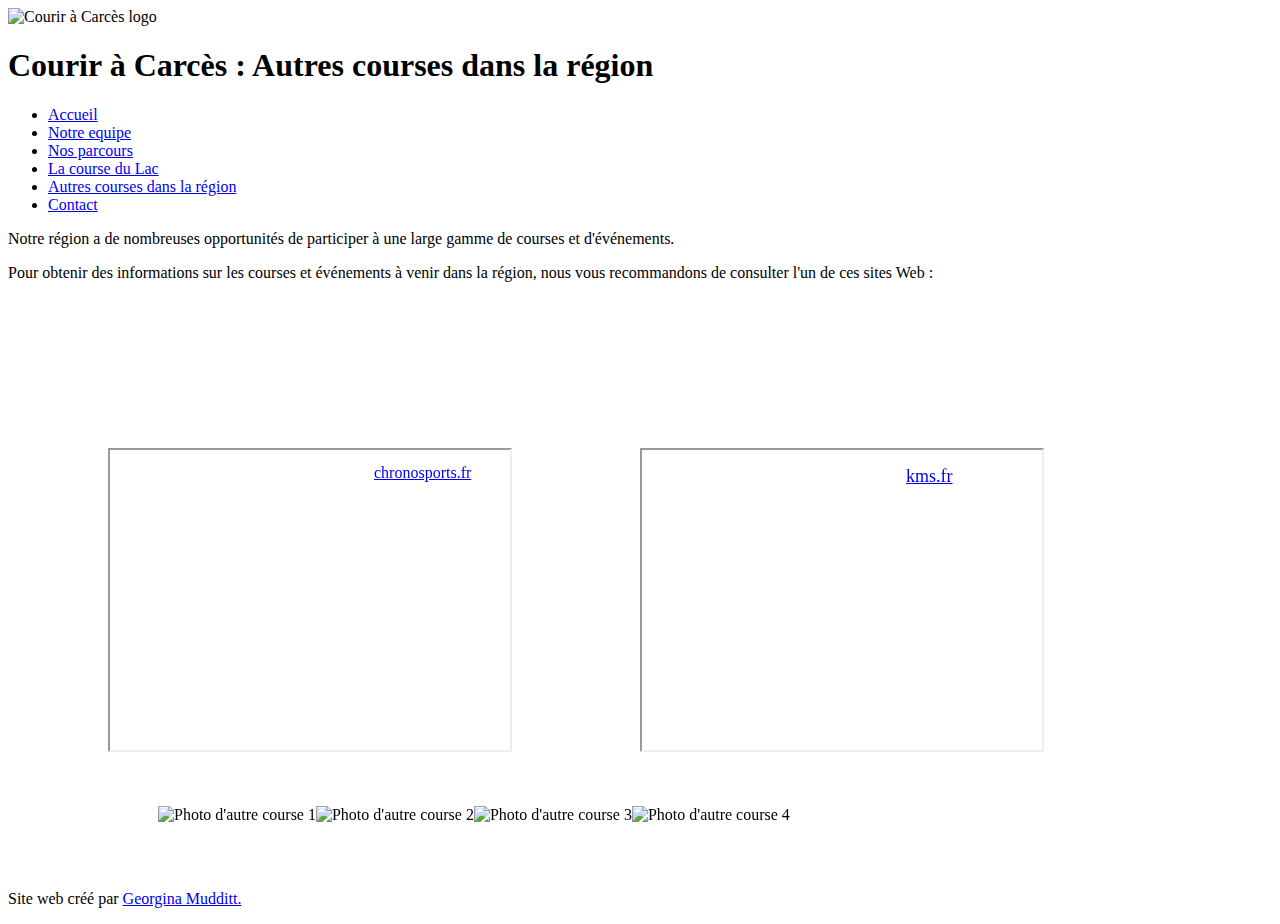
==== autres_courses/index.html @ c8c4a913 "create crad" ====
<!DOCTYPE html>
<html lang="fr">

    <head>
        <title>Courir à Carcès</title>
        <meta charset="utf-8">
        <link href="css/reset.css" type="text/css" rel="stylesheet">
        <link href="css/global.css" type="text/css" rel="stylesheet">
        <link href="css/header.css" type="text/css" rel="stylesheet">
        <link href="autres_courses.css" type="text/css" rel="stylesheet">
    </head>

    <body>
        <header>
            <div class="logo">
               <img src="./images/logo_2.jpeg" alt="Courir à Carcès logo"> 
            </div>
            <div class="title_and_nav">
                <h1>Courir à Carcès : Autres courses dans la région</h1> 
                <nav>
                    <ul>
                        <li><a href="index.html">Accueil</a></li>
                        <li><a href="notre_equipe.html">Notre equipe</a></li>
                        <li><a href="nos_parcours.html">Nos parcours</a></li>
                        <li><a href="la_course_du_lac.html">La course du Lac</a></li>
                        <li><a href="#">Autres courses dans la région</a></li>
                        <li><a href="contact.html">Contact</a></li>
                    </ul>
                </nav>
            </div>
        </header>

        <main>
            <section class="autre_courses_intro">
                <p>Notre région a de nombreuses opportunités de participer à une large gamme de courses et d'événements.</p>
                <p>Pour obtenir des informations sur les courses et événements à venir dans la région, nous vous recommandons de consulter l'un de ces sites Web :</p>
            </section>

            <section class="autre_courses_websites">
            <div class="chronosports">
                <iframe src="https://chronosports.fr/" width="400" height="300"></iframe></div>
            <div class="chronosports_addresse">
                <p><a href="https://chronosports.fr/" target="blank"> chronosports.fr</a></p>
                </a>
            </div>
            <div class="kms">
                <iframe src="https://kms.fr/v5/public/" width="400" height="300"></iframe></div>
            <div class="kms_addresse">
                <p><a href="https://kms.fr/v5/public/" target="blank">
                kms.fr</a></p>
                </a>
            </div>

            <section class="photos_autres_courses">
                <div><img src="images/Photo d'autre course 1.jpg" alt="Photo d'autre course 1"></div>
                <div><img src="images/Photo d'autre course 2.jpg" alt="Photo d'autre course 2"></div>
                <div><img src="images/Photo d'autre course 3.jpg" alt="Photo d'autre course 3"></div>
                <div><img src="images/Photo d'autre course 4.jpg" alt="Photo d'autre course 4"></div>
            </section>   

        </main>
        
        <footer>
            <p>Site web créé par <a href="https://www.linkedin.com/in/georgina-mudditt/" target="_blank">Georgina Mudditt.</a></p>
        </footer>

    </body>
</html>
---- autres_courses/autres_courses.css ----
.autre_courses_websites {
    display: flex;
    flex-wrap: wrap;
    flex-direction: row;
    padding: 150px 100px 0px 100px;
}

.autre_courses_websites div {
    width: 25%;
}

.chronosports_addresse {
    text-decoration: none;

}
.kms_addresse {
    text-decoration: none;
    font-size: large; 
}

.photos_autres_courses {
    display: flex;
    flex-direction: row;
    padding-top: 40px;
    justify-content: center;
    justify-content: space-evenly;
    padding: 50px; 
}
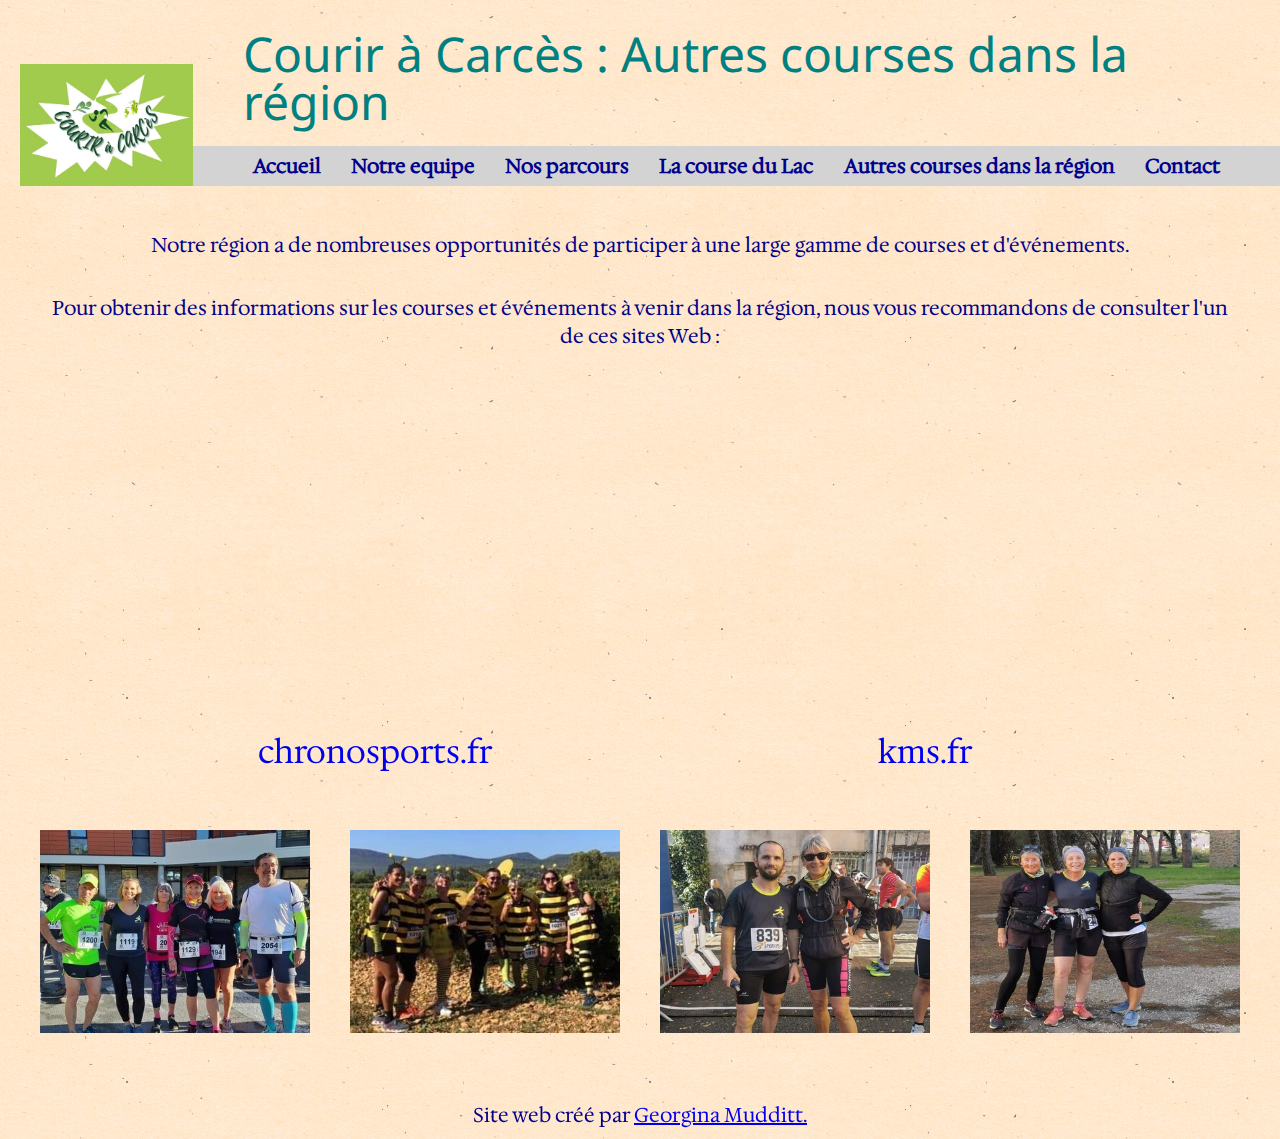
==== commit 9b6a8366: "file and folder organisation" ====
--- a/autres_courses/index.html
+++ b/autres_courses/index.html
@@ -4,27 +4,27 @@
     <head>
         <title>Courir à Carcès</title>
         <meta charset="utf-8">
-        <link href="css/reset.css" type="text/css" rel="stylesheet">
-        <link href="css/global.css" type="text/css" rel="stylesheet">
-        <link href="css/header.css" type="text/css" rel="stylesheet">
-        <link href="autres_courses.css" type="text/css" rel="stylesheet">
+        <link href="../css/reset.css" type="text/css" rel="stylesheet">
+        <link href="../css/global.css" type="text/css" rel="stylesheet">
+        <link href="../css/header.css" type="text/css" rel="stylesheet">
+        <link href="./autres_courses.css" type="text/css" rel="stylesheet">
     </head>
 
     <body>
         <header>
             <div class="logo">
-               <img src="./images/logo_2.jpeg" alt="Courir à Carcès logo"> 
+               <img src="../images/logo_2.jpeg" alt="Courir à Carcès logo"> 
             </div>
             <div class="title_and_nav">
                 <h1>Courir à Carcès : Autres courses dans la région</h1> 
                 <nav>
                     <ul>
-                        <li><a href="index.html">Accueil</a></li>
-                        <li><a href="notre_equipe.html">Notre equipe</a></li>
-                        <li><a href="nos_parcours.html">Nos parcours</a></li>
-                        <li><a href="la_course_du_lac.html">La course du Lac</a></li>
-                        <li><a href="#">Autres courses dans la région</a></li>
-                        <li><a href="contact.html">Contact</a></li>
+                        <li><a href="../accueil/index.html">Accueil</a></li>
+                        <li><a href="../notre_equipe/index.html">Notre equipe</a></li>
+                        <li><a href="../nos_parcours/index.html">Nos parcours</a></li>
+                        <li><a href="../la_course_du_lac/index.html">La course du Lac</a></li>
+                        <li><a href="index.html">Autres courses dans la région</a></li>
+                        <li><a href="../contact/index.html">Contact</a></li>
                     </ul>
                 </nav>
             </div>
@@ -38,24 +38,23 @@
 
             <section class="autre_courses_websites">
             <div class="chronosports">
-                <iframe src="https://chronosports.fr/" width="400" height="300"></iframe></div>
-            <div class="chronosports_addresse">
+                <iframe src="https://chronosports.fr/" width="400" height="300"></iframe>
                 <p><a href="https://chronosports.fr/" target="blank"> chronosports.fr</a></p>
                 </a>
             </div>
+
             <div class="kms">
-                <iframe src="https://kms.fr/v5/public/" width="400" height="300"></iframe></div>
-            <div class="kms_addresse">
-                <p><a href="https://kms.fr/v5/public/" target="blank">
-                kms.fr</a></p>
+                <iframe src="https://kms.fr/v5/public/" width="400" height="300"></iframe>
+                <p><a href="https://kms.fr/v5/public/" target="blank"> kms.fr</a></p>
                 </a>
             </div>
+        </section>
 
             <section class="photos_autres_courses">
-                <div><img src="images/Photo d'autre course 1.jpg" alt="Photo d'autre course 1"></div>
-                <div><img src="images/Photo d'autre course 2.jpg" alt="Photo d'autre course 2"></div>
-                <div><img src="images/Photo d'autre course 3.jpg" alt="Photo d'autre course 3"></div>
-                <div><img src="images/Photo d'autre course 4.jpg" alt="Photo d'autre course 4"></div>
+                <div class="card"><img src="../images/Photo d'autre course 1.jpg" alt="Photo d'autre course 1"></div>
+                <div class="card"><img src="../images/Photo d'autre course 2.jpg" alt="Photo d'autre course 2"></div>
+                <div class="card"><img src="../images/Photo d'autre course 3.jpg" alt="Photo d'autre course 3"></div>
+                <div class="card"><img src="../images/Photo d'autre course 4.jpg" alt="Photo d'autre course 4"></div>
             </section>   
 
         </main>
--- a/css/global.css
+++ b/css/global.css
@@ -0,0 +1,31 @@
+body {
+    background-color: #ffe4c4;
+    background-image: url("../images/background.png");
+}
+
+@font-face {
+    font-family: NotoSans;
+    src: url(../fonts/notosans.ttf) format('truetype');
+    font-display: swap;
+}
+
+@font-face {
+    font-family: Hedvig;
+    src: url(../fonts/hedvig.ttf) format('truetype');
+    font-display: swap;
+}
+
+p {
+    font-family: Hedvig;
+    font-size: 1.25em;
+    color: darkblue;
+    text-align: center;
+    line-height: 1.4em;
+    padding: 25px 45px 10px 45px;
+}
+
+footer {
+    text-align: center;
+    padding-top: 40px;
+}
+
--- a/css/header.css
+++ b/css/header.css
@@ -0,0 +1,53 @@
+
+/* parent box */
+header {
+    display: flex;
+    flex-direction: row;
+    align-items: flex-end;
+    padding: 20px 0 20px 20px;
+}
+
+.logo {
+    width: 200px;
+    height: auto;
+    display: flex;
+}
+.title_and_nav {
+    width: 100%;
+}
+.title_and_nav h1 {
+    font-family: 'NotoSans';
+    font-size: 3em;
+    color: teal;
+    padding: 10px 10px 20px 50px; 
+}
+
+/* nav */
+header nav {
+    background-color: lightgray;
+    padding: 0 50px;
+}
+header ul {
+    list-style-type: none;
+    display: flex;
+    flex-direction: row;
+    justify-content: space-between;
+}
+header li {
+    padding: 10px;
+}
+header li:hover {
+    background-color: lightcyan;
+}
+
+header li a {
+    font-family: 'Hedvig';
+    font-weight: bold;
+    font-size: 1.25em;
+    color: darkblue;
+    text-decoration: none;
+}
+
+header li a:visited {
+    color: darkorchid;
+}--- a/autres_courses/autres_courses.css
+++ b/autres_courses/autres_courses.css
@@ -1,28 +1,24 @@
 .autre_courses_websites {
     display: flex;
-    flex-wrap: wrap;
     flex-direction: row;
-    padding: 150px 100px 0px 100px;
+    padding: 50px 100px;
 }
 
-.autre_courses_websites div {
-    width: 25%;
+.autre_courses_websites a {
+    text-decoration: none;
+    font-size: xx-large;
 }
 
-.chronosports_addresse {
-    text-decoration: none;
-
-}
-.kms_addresse {
-    text-decoration: none;
-    font-size: large; 
+.autre_courses_websites iframe {
+    padding-left: 150px;
 }
 
 .photos_autres_courses {
     display: flex;
     flex-direction: row;
-    padding-top: 40px;
-    justify-content: center;
-    justify-content: space-evenly;
-    padding: 50px; 
+    padding: 0 20px;
+}
+
+.card {
+    padding: 0 20px;
 }